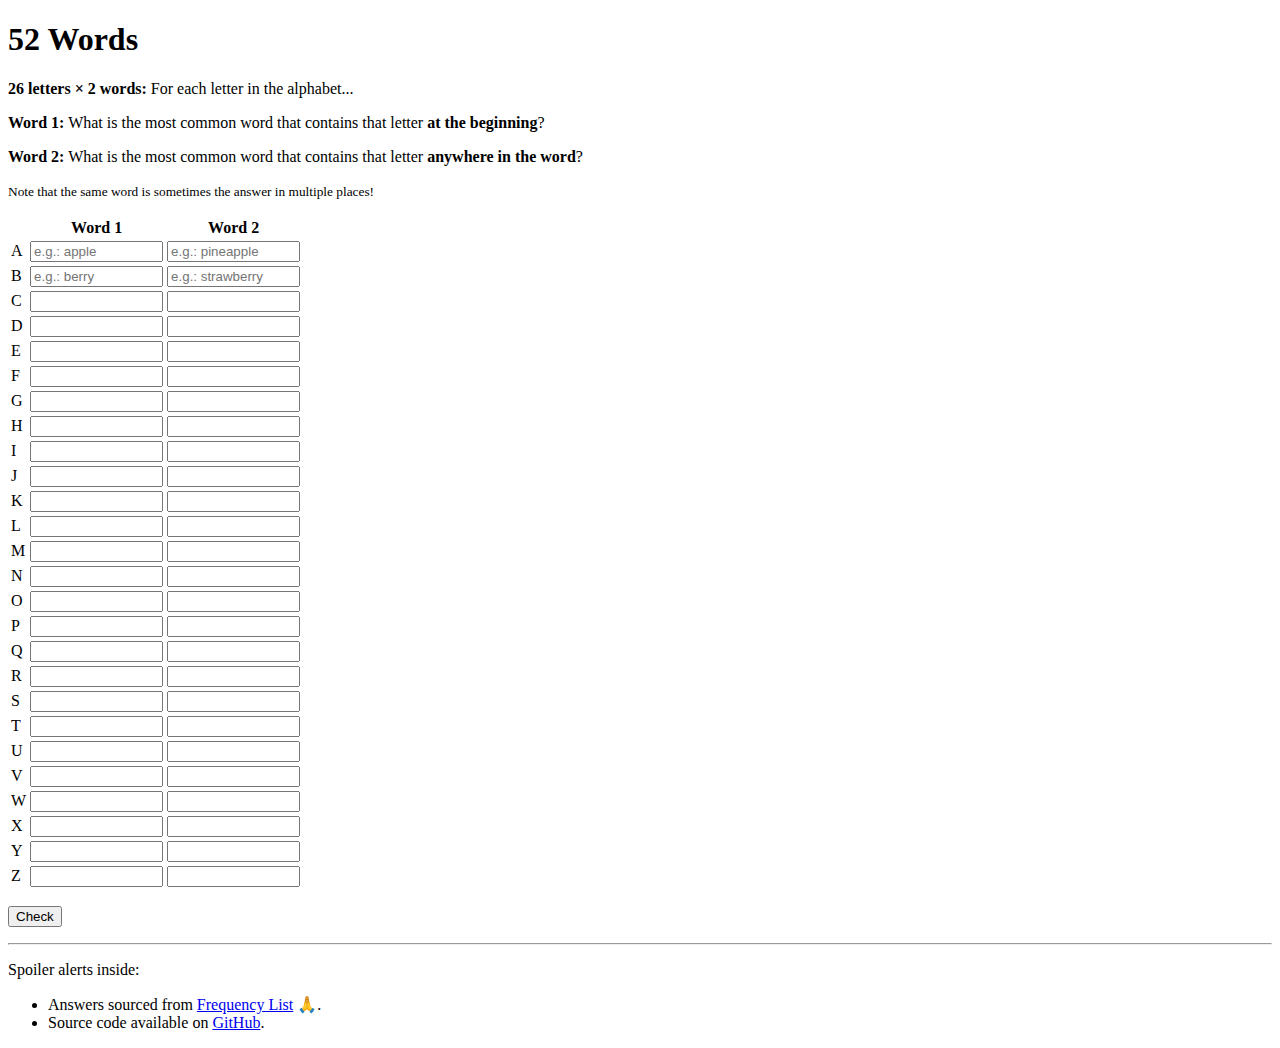
==== 52-words/index.html @ ac82a69c "new: 52 Words." ====
<!doctype html>
<html lang="en">

<head>
<meta charset="utf-8"/>
<meta name="viewport" content="width=device-width"/>
<title>52 Words</title>

<style>
input[type="text"] { width: 125px; }
.correct { color: rgb(30, 194, 30); }
.incorrect { color: rgb(200, 28, 28); }
</style>
</head>

<body>

<h1>52 Words</h1>
<p id="js-notice"><em>JavaScript required to check and reveal answers!</em></p>

<p><strong>26 letters × 2 words:</strong> For each letter in the alphabet...</p>
<p><strong>Word 1:</strong> What is the most common word that contains that letter <strong>at the beginning</strong>?</p>
<p><strong>Word 2:</strong> What is the most common word that contains that letter <strong>anywhere in the word</strong>?<p>

<p><small>Note that the same word is sometimes the answer in multiple places!</small></p>

<form>
<table aria-describedby="">
  <tr>
    <th></th>
    <th>Word 1</th>
    <th>Word 2</th>
  </tr>
  <tr>
    <td>A</td>
    <td><input type="text" required name="a1" pattern="[Aa][a-zA-Z\-]*" title="A single word starting with 'A'" placeholder="e.g.: apple"/></td>
    <td><input type="text" required name="a2" pattern="[a-zA-Z\-]*[Aa][a-zA-Z\-]*" title="A single word containing 'A'" placeholder="e.g.: pineapple"/></td>
  </tr>
  <tr>
    <td>B</td>
    <td><input type="text" required name="b1" pattern="[Bb][a-zA-Z\-]*" title="A single word starting with 'B'" placeholder="e.g.: berry"/></td>
    <td><input type="text" required name="b2" pattern="[a-zA-Z\-]*[Bb][a-zA-Z\-]*" title="A single word containing 'B'" placeholder="e.g.: strawberry"/></td>
  </tr>
  <tr>
    <td>C</td>
    <td><input type="text" required name="c1" pattern="[Cc][a-zA-Z\-]*" title="A single word starting with 'C'"/></td>
    <td><input type="text" required name="c2" pattern="[a-zA-Z\-]*[Cc][a-zA-Z\-]*" title="A single word containing 'C'"/></td>
  </tr>
  <tr>
    <td>D</td>
    <td><input type="text" required name="d1" pattern="[Dd][a-zA-Z\-]*" title="A single word starting with 'D'"/></td>
    <td><input type="text" required name="d2" pattern="[a-zA-Z\-]*[Dd][a-zA-Z\-]*" title="A single word containing 'D'"/></td>
  </tr>
  <tr>
    <td>E</td>
    <td><input type="text" required name="e1" pattern="[Ee][a-zA-Z\-]*" title="A single word starting with 'E'"/></td>
    <td><input type="text" required name="e2" pattern="[a-zA-Z\-]*[Ee][a-zA-Z\-]*" title="A single word containing 'E'"/></td>
  </tr>
  <tr>
    <td>F</td>
    <td><input type="text" required name="f1" pattern="[Ff][a-zA-Z\-]*" title="A single word starting with 'F'"/></td>
    <td><input type="text" required name="f2" pattern="[a-zA-Z\-]*[Ff][a-zA-Z\-]*" title="A single word containing 'F'"/></td>
  </tr>
  <tr>
    <td>G</td>
    <td><input type="text" required name="g1" pattern="[Gg][a-zA-Z\-]*" title="A single word starting with 'G'"/></td>
    <td><input type="text" required name="g2" pattern="[a-zA-Z\-]*[Gg][a-zA-Z\-]*" title="A single word containing 'G'"/></td>
  </tr>
  <tr>
    <td>H</td>
    <td><input type="text" required name="h1" pattern="[Hh][a-zA-Z\-]*" title="A single word starting with 'H'"/></td>
    <td><input type="text" required name="h2" pattern="[a-zA-Z\-]*[Hh][a-zA-Z\-]*" title="A single word containing 'H'"/></td>
  </tr>
  <tr>
    <td>I</td>
    <td><input type="text" required name="i1" pattern="[Ii][a-zA-Z\-]*" title="A single word starting with 'I'"/></td>
    <td><input type="text" required name="i2" pattern="[a-zA-Z\-]*[Ii][a-zA-Z\-]*" title="A single word containing 'I'"/></td>
  </tr>
  <tr>
    <td>J</td>
    <td><input type="text" required name="j1" pattern="[Jj][a-zA-Z\-]*" title="A single word starting with 'J'"/></td>
    <td><input type="text" required name="j2" pattern="[a-zA-Z\-]*[Jj][a-zA-Z\-]*" title="A single word containing 'J'"/></td>
  </tr>
  <tr>
    <td>K</td>
    <td><input type="text" required name="k1" pattern="[Kk][a-zA-Z\-]*" title="A single word starting with 'K'"/></td>
    <td><input type="text" required name="k2" pattern="[a-zA-Z\-]*[Kk][a-zA-Z\-]*" title="A single word containing 'K'"/></td>
  </tr>
  <tr>
    <td>L</td>
    <td><input type="text" required name="l1" pattern="[Ll][a-zA-Z\-]*" title="A single word starting with 'L'"/></td>
    <td><input type="text" required name="l2" pattern="[a-zA-Z\-]*[Ll][a-zA-Z\-]*" title="A single word containing 'L'"/></td>
  </tr>
  <tr>
    <td>M</td>
    <td><input type="text" required name="m1" pattern="[Mm][a-zA-Z\-]*" title="A single word starting with 'M'"/></td>
    <td><input type="text" required name="m2" pattern="[a-zA-Z\-]*[Mm][a-zA-Z\-]*" title="A single word containing 'M'"/></td>
  </tr>
  <tr>
    <td>N</td>
    <td><input type="text" required name="n1" pattern="[Nn][a-zA-Z\-]*" title="A single word starting with 'N'"/></td>
    <td><input type="text" required name="n2" pattern="[a-zA-Z\-]*[Nn][a-zA-Z\-]*" title="A single word containing 'N'"/></td>
  </tr>
  <tr>
    <td>O</td>
    <td><input type="text" required name="o1" pattern="[Oo][a-zA-Z\-]*" title="A single word starting with 'O'"/></td>
    <td><input type="text" required name="o2" pattern="[a-zA-Z\-]*[Oo][a-zA-Z\-]*" title="A single word containing 'O'"/></td>
  </tr>
  <tr>
    <td>P</td>
    <td><input type="text" required name="p1" pattern="[Pp][a-zA-Z\-]*" title="A single word starting with 'P'"/></td>
    <td><input type="text" required name="p2" pattern="[a-zA-Z\-]*[Pp][a-zA-Z\-]*" title="A single word containing 'P'"/></td>
  </tr>
  <tr>
    <td>Q</td>
    <td><input type="text" required name="q1" pattern="[Qq][a-zA-Z\-]*" title="A single word starting with 'Q'"/></td>
    <td><input type="text" required name="q2" pattern="[a-zA-Z\-]*[Qq][a-zA-Z\-]*" title="A single word containing 'Q'"/></td>
  </tr>
  <tr>
    <td>R</td>
    <td><input type="text" required name="r1" pattern="[Rr][a-zA-Z\-]*" title="A single word starting with 'R'"/></td>
    <td><input type="text" required name="r2" pattern="[a-zA-Z\-]*[Rr][a-zA-Z\-]*" title="A single word containing 'R'"/></td>
  </tr>
  <tr>
    <td>S</td>
    <td><input type="text" required name="s1" pattern="[Ss][a-zA-Z\-]*" title="A single word starting with 'S'"/></td>
    <td><input type="text" required name="s2" pattern="[a-zA-Z\-]*[Ss][a-zA-Z\-]*" title="A single word containing 'S'"/></td>
  </tr>
  <tr>
    <td>T</td>
    <td><input type="text" required name="t1" pattern="[Tt][a-zA-Z\-]*" title="A single word starting with 'T'"/></td>
    <td><input type="text" required name="t2" pattern="[a-zA-Z\-]*[Tt][a-zA-Z\-]*" title="A single word containing 'T'"/></td>
  </tr>
  <tr>
    <td>U</td>
    <td><input type="text" required name="u1" pattern="[Uu][a-zA-Z\-]*" title="A single word starting with 'U'"/></td>
    <td><input type="text" required name="u2" pattern="[a-zA-Z\-]*[Uu][a-zA-Z\-]*" title="A single word containing 'U'"/></td>
  </tr>
  <tr>
    <td>V</td>
    <td><input type="text" required name="v1" pattern="[Vv][a-zA-Z\-]*" title="A single word starting with 'V'"/></td>
    <td><input type="text" required name="v2" pattern="[a-zA-Z\-]*[Vv][a-zA-Z\-]*" title="A single word containing 'V'"/></td>
  </tr>
  <tr>
    <td>W</td>
    <td><input type="text" required name="w1" pattern="[Ww][a-zA-Z\-]*" title="A single word starting with 'W'"/></td>
    <td><input type="text" required name="w2" pattern="[a-zA-Z\-]*[Ww][a-zA-Z\-]*" title="A single word containing 'W'"/></td>
  </tr>
  <tr>
    <td>X</td>
    <td><input type="text" required name="x1" pattern="[Xx][a-zA-Z\-]*" title="A single word starting with 'X'"/></td>
    <td><input type="text" required name="x2" pattern="[a-zA-Z\-]*[Xx][a-zA-Z\-]*" title="A single word containing 'X'"/></td>
  </tr>
  <tr>
    <td>Y</td>
    <td><input type="text" required name="y1" pattern="[Yy][a-zA-Z\-]*" title="A single word starting with 'Y'"/></td>
    <td><input type="text" required name="y2" pattern="[a-zA-Z\-]*[Yy][a-zA-Z\-]*" title="A single word containing 'Y'"/></td>
  </tr>
  <tr>
    <td>Z</td>
    <td><input type="text" required name="z1" pattern="[Zz][a-zA-Z\-]*" title="A single word starting with 'Z'"/></td>
    <td><input type="text" required name="z2" pattern="[a-zA-Z\-]*[Zz][a-zA-Z\-]*" title="A single word containing 'Z'"/></td>
  </tr>
</table>

<p>
  <input type="submit" id="submit" value="Check"/>
  <button id="reveal">Reveal answers</button>
</p>
</form>

<div id="score-section" style="display:none;">
  <hr/>

  <p><strong>
    <span id="result-a1">A1</span>
    <span id="result-a2">A2</span>
    <span id="result-b1">B1</span>
    <span id="result-b2">B2</span>
    <span id="result-c1">C1</span>
    <span id="result-c2">C2</span>
    <span id="result-d1">D1</span>
    <span id="result-d2">D2</span>
    <span id="result-e1">E1</span>
    <span id="result-e2">E2</span>
    <span id="result-f1">F1</span>
    <span id="result-f2">F2</span>
    <br/>
    <span id="result-g1">G1</span>
    <span id="result-g2">G2</span>
    <span id="result-h1">H1</span>
    <span id="result-h2">H2</span>
    <span id="result-i1">I1</span>
    <span id="result-i2">I2</span>
    <span id="result-j1">J1</span>
    <span id="result-j2">J2</span>
    <span id="result-k1">K1</span>
    <span id="result-k2">K2</span>
    <span id="result-l1">L1</span>
    <span id="result-l2">L2</span>
    <br/>
    <span id="result-m1">M1</span>
    <span id="result-m2">M2</span>
    <span id="result-n1">N1</span>
    <span id="result-n2">N2</span>
    <span id="result-o1">O1</span>
    <span id="result-o2">O2</span>
    <span id="result-p1">P1</span>
    <span id="result-p2">P2</span>
    <span id="result-q1">Q1</span>
    <span id="result-q2">Q2</span>
    <span id="result-r1">R1</span>
    <span id="result-r2">R2</span>
    <br/>
    <span id="result-s1">S1</span>
    <span id="result-s2">S2</span>
    <span id="result-t1">T1</span>
    <span id="result-t2">T2</span>
    <span id="result-u1">U1</span>
    <span id="result-u2">U2</span>
    <span id="result-v1">V1</span>
    <span id="result-v2">V2</span>
    <span id="result-w1">W1</span>
    <span id="result-w2">W2</span>
    <span id="result-x1">X1</span>
    <span id="result-x2">X2</span>
    <br/>
    <span id="result-y1">Y1</span>
    <span id="result-y2">Y2</span>
    <span id="result-z1">Z1</span>
    <span id="result-z2">Z2</span>
  </strong></p>

  <p>
    You got <strong><span id="score">52</span> / 52 Words</strong> correct
    <span id="num-checks-single">on your first check!</span>
    <span id="num-checks-multiple" style="display:none;">after checking <span id="num-checks">3</span> times!</span>
  </p>

  <p>
    Challenge a friend or foe by sharing this link:<br/>
    <a href="https://bilalakil.github.io/bin/52-words" target="_blank">https://bilalakil.github.io/bin/52-words</a>
  </p>
</div>

<hr/>
<footer>
  <p>Spoiler alerts inside:</p>
  <ul>
    <li>Answers sourced from <a href="https://frequencylist.com" target="_blank">Frequency List</a> 🙏.</li>
    <li>Source code available on <a href="https://github.com/bilalakil/bin/tree/master/52-words" target="_blank">GitHub</a>.</li>
  </ul>
</footer>

<script>
const TICK = "✅";
const CROSS = "❌";

const ANSWERS = [
  ["a", "a"],
  ["be", "be"],
  ["can", "can"],
  ["do", "and"],
  ["even", "be"],
  ["for", "of"],
  ["get", "get"],
  ["have", "the"],
  ["i", "i"],
  ["just", "just"],
  ["know", "know"],
  ["like", "all"],
  ["my", "my"],
  ["not", "not"],
  ["of", "you"],
  ["people", "up"],
  ["question", "question"],
  ["right", "for"],
  ["so", "this"],
  ["the", "the"],
  ["up", "you"],
  ["very", "have"],
  ["what", "what"],
  ["xray", "sex"],
  ["you", "you"],
  ["zero", "crazy"],
];

let didReveal = false;
let numChecks = 0;
let numCorrect = 0;

const form = document.body.querySelector("form");
const inputs = [...Array(26).keys()]
  .map(i => {
    const charLower = String.fromCharCode(97 + i);
    return [
      form.querySelector(`input[name="${charLower}1"]`),
      form.querySelector(`input[name="${charLower}2"]`),
    ];
  });
const scoreSection = document.body.querySelector("#score-section");
const scoreEl = scoreSection.querySelector("#score");
const numChecksSingle = scoreSection.querySelector("#num-checks-single");
const numChecksMultiple = scoreSection.querySelector("#num-checks-multiple");
const numChecksEl = scoreSection.querySelector("#num-checks");
const results = [...Array(26).keys()]
  .map(i => {
    const charLower = String.fromCharCode(97 + i);
    return [
      scoreSection.querySelector(`#result-${charLower}1`),
      scoreSection.querySelector(`#result-${charLower}2`),
    ];
  });
const submitButton = form.querySelector("#submit");
const revealButton = form.querySelector("#reveal");

const hideRevealButton =
  () => revealButton.style.display = "none";
for (let inputPair of inputs)
  for (let input of inputPair)
    input.oninput = hideRevealButton;
hideRevealButton();

form.onsubmit = e => {
  e.preventDefault();

  if (didReveal)
    return;

  revealButton.style.removeProperty("display");

  ++numChecks;
  numCorrect = 0;

  for (let letterI = 0; letterI != 26; ++letterI) {
    for (let wordI = 0; wordI != 2; ++wordI) {
      const inputEl = inputs[letterI][wordI];
      const input = inputEl.value.replaceAll("-", "").toLowerCase();
      const isCorrect = input == ANSWERS[letterI][wordI];
      const output = isCorrect ? TICK : CROSS;

      const parent = inputEl.parentNode;
      if (parent.childNodes.length > 1)
        parent.removeChild(parent.childNodes[1]);
      parent.appendChild(document.createTextNode(output));

      if (isCorrect) {
        ++numCorrect;
        inputEl.toggleAttribute("readonly", true);
      }

      const resultDisplay = results[letterI][wordI];
      resultDisplay.classList.add(isCorrect ? "correct" : "incorrect");
      resultDisplay.classList.remove(isCorrect ? "incorrect" : "correct");
    }
  }

  scoreSection.style.removeProperty("display");
  scoreEl.innerHTML = `${numCorrect}`;
  numChecksEl.innerHTML = `${numChecks}`;
  const numChecksToShow = numChecks == 1 ? numChecksSingle : numChecksMultiple;
  const numChecksToHide = numChecks == 1 ? numChecksMultiple : numChecksSingle;
  numChecksToShow.style.removeProperty("display");
  numChecksToHide.style.display = "none";
};

revealButton.onclick = e => {
  e.preventDefault();
  submitButton.style.display = revealButton.style.display = "none";
  didReveal = true;

  for (let letterI = 0; letterI != 26; ++letterI) {
    for (let wordI = 0; wordI != 2; ++wordI) {
      const input = inputs[letterI][wordI];
      input.toggleAttribute("readonly", true);

      const answerHtml = `<br/>${ANSWERS[letterI][wordI]}`;

      const parent = input.parentNode;
      parent.insertAdjacentHTML("beforeend", answerHtml);
    }
  }
};

document.body.querySelector("#js-notice").remove();
</script>

</body>

</html>
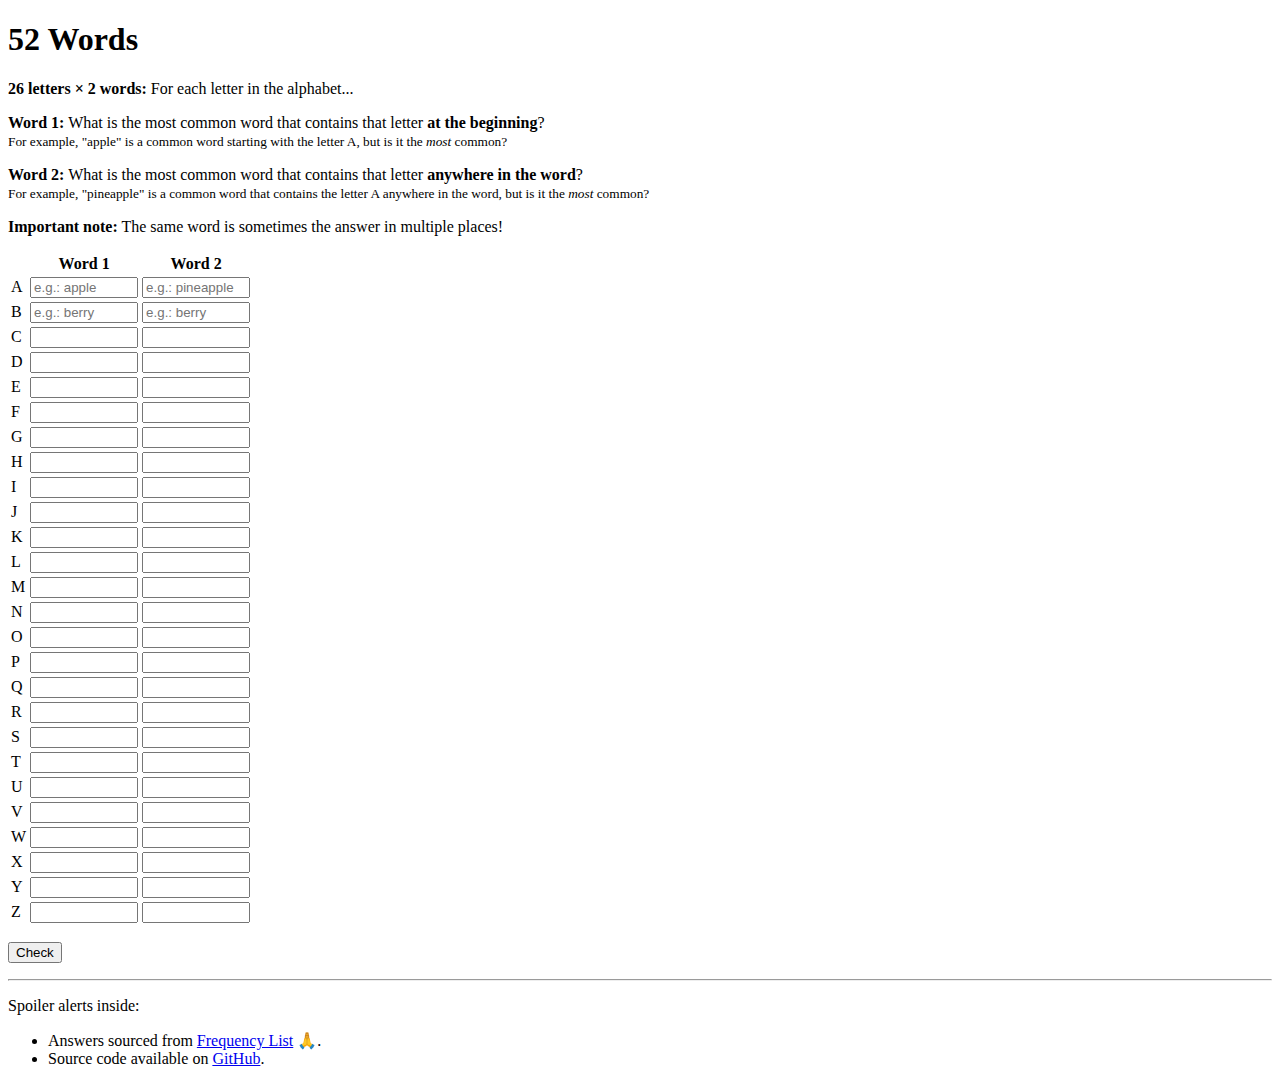
==== commit a0447d50: "upd: Try to make 52 Words instructions a little clearer with examples." ====
--- a/52-words/index.html
+++ b/52-words/index.html
@@ -7,7 +7,7 @@
 <title>52 Words</title>
 
 <style>
-input[type="text"] { width: 125px; }
+input[type="text"] { width: 100px; }
 .correct { color: rgb(30, 194, 30); }
 .incorrect { color: rgb(200, 28, 28); }
 </style>
@@ -19,10 +19,18 @@
 <p id="js-notice"><em>JavaScript required to check and reveal answers!</em></p>
 
 <p><strong>26 letters × 2 words:</strong> For each letter in the alphabet...</p>
-<p><strong>Word 1:</strong> What is the most common word that contains that letter <strong>at the beginning</strong>?</p>
-<p><strong>Word 2:</strong> What is the most common word that contains that letter <strong>anywhere in the word</strong>?<p>
-
-<p><small>Note that the same word is sometimes the answer in multiple places!</small></p>
+<p>
+  <strong>Word 1:</strong> What is the most common word that contains that letter <strong>at the beginning</strong>?
+  <br/>
+  <small>For example, "apple" is a common word starting with the letter A, but is it the <em>most</em> common?</small>
+</p>
+<p>
+  <strong>Word 2:</strong> What is the most common word that contains that letter <strong>anywhere in the word</strong>?
+  <br/>
+  <small>For example, "pineapple" is a common word that contains the letter A anywhere in the word, but is it the <em>most</em> common?</small>
+<p>
+
+<p><strong>Important note:</strong> The same word is sometimes the answer in multiple places!</p>
 
 <form>
 <table aria-describedby="">
@@ -39,7 +47,7 @@
   <tr>
     <td>B</td>
     <td><input type="text" required name="b1" pattern="[Bb][a-zA-Z\-]*" title="A single word starting with 'B'" placeholder="e.g.: berry"/></td>
-    <td><input type="text" required name="b2" pattern="[a-zA-Z\-]*[Bb][a-zA-Z\-]*" title="A single word containing 'B'" placeholder="e.g.: strawberry"/></td>
+    <td><input type="text" required name="b2" pattern="[a-zA-Z\-]*[Bb][a-zA-Z\-]*" title="A single word containing 'B'" placeholder="e.g.: berry"/></td>
   </tr>
   <tr>
     <td>C</td>
